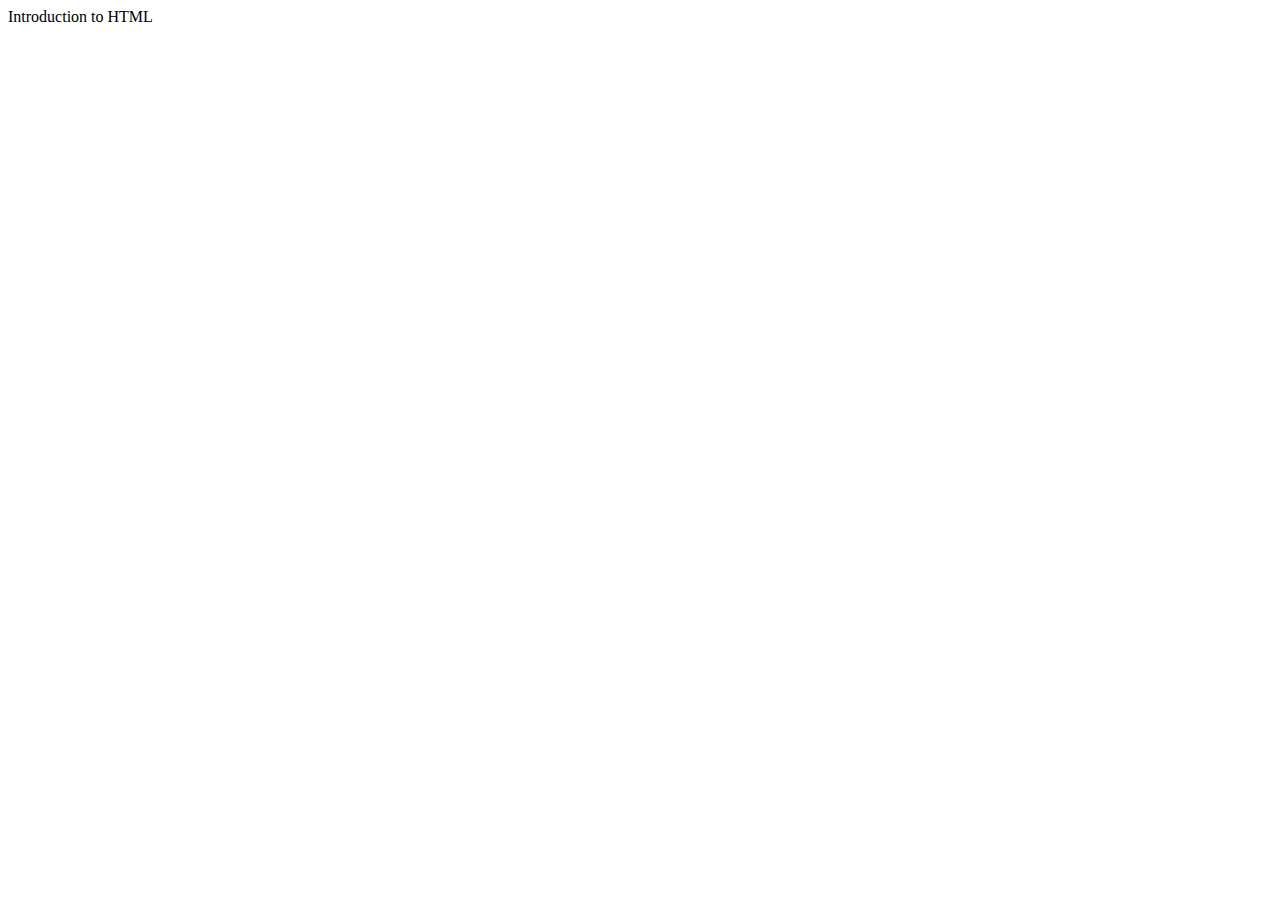
==== index.html @ 9ebea983 "My First commit" ====
<!DOCTYPE html>
<html lang="en">
<head>
    <meta charset="UTF-8">
    <meta http-equiv="X-UA-Compatible" content="IE=edge">
    <meta name="viewport" content="width=device-width, initial-scale=1.0">
    <title>Document</title>
</head>
<body>
    Introduction to HTML
</body>
</html>
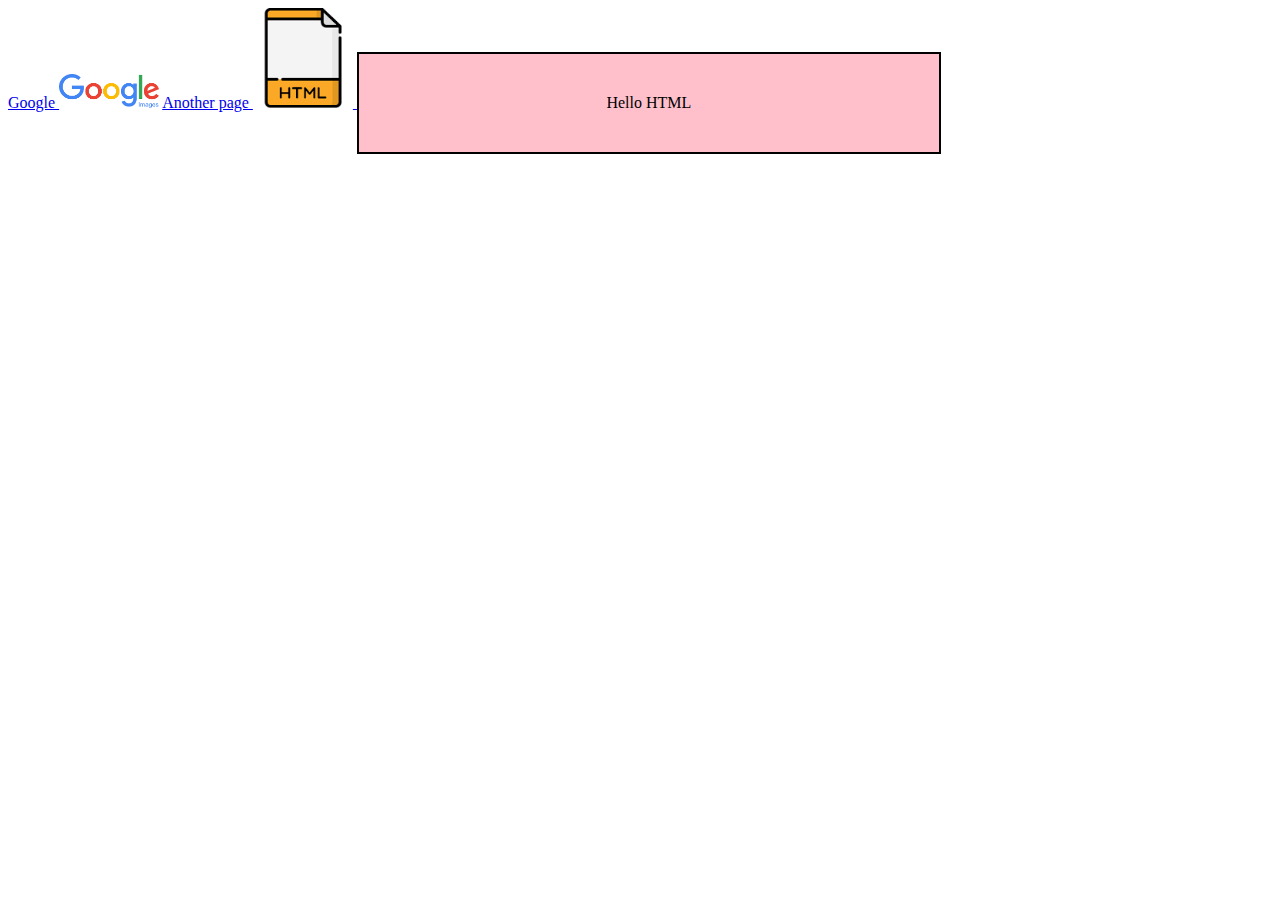
==== commit 1f929573: "adds CW #3 box model properties" ====
--- a/index.html
+++ b/index.html
@@ -7,6 +7,13 @@
     <title>Document</title>
 </head>
 <body>
-    Introduction to HTML
+    <a href="http://www.google.com" > Google 
+        <img style="width: 100px" src="[data-uri]"></a> 
+    <a href="index1.html">Another page 
+        <img src="images/page.png" style="width: 100px">
+    </a> 
+    <label style="text-align: center; display: inline-block; width: 500px;
+     border: solid 2px black; margin-top: 40px; background: pink; padding: 40px;">Hello HTML</label> 
+
 </body>
 </html>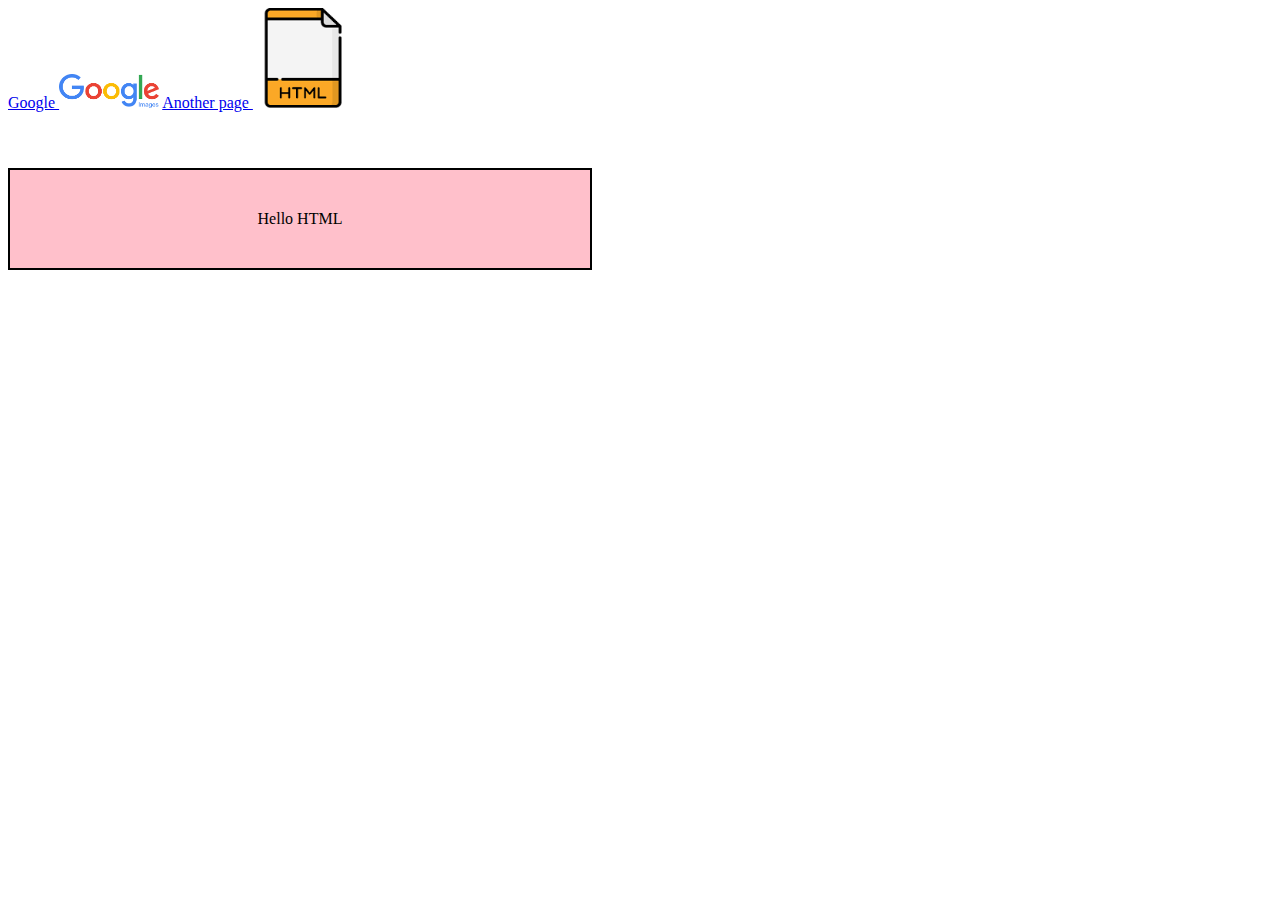
==== commit 5ffe567d: "HW#03" ====
--- a/index.html
+++ b/index.html
@@ -12,6 +12,7 @@
     <a href="index1.html">Another page 
         <img src="images/page.png" style="width: 100px">
     </a> 
+    <P class="blocktext">
     <label style="text-align: center; display: inline-block; width: 500px;
      border: solid 2px black; margin-top: 40px; background: pink; padding: 40px;">Hello HTML</label> 
 
